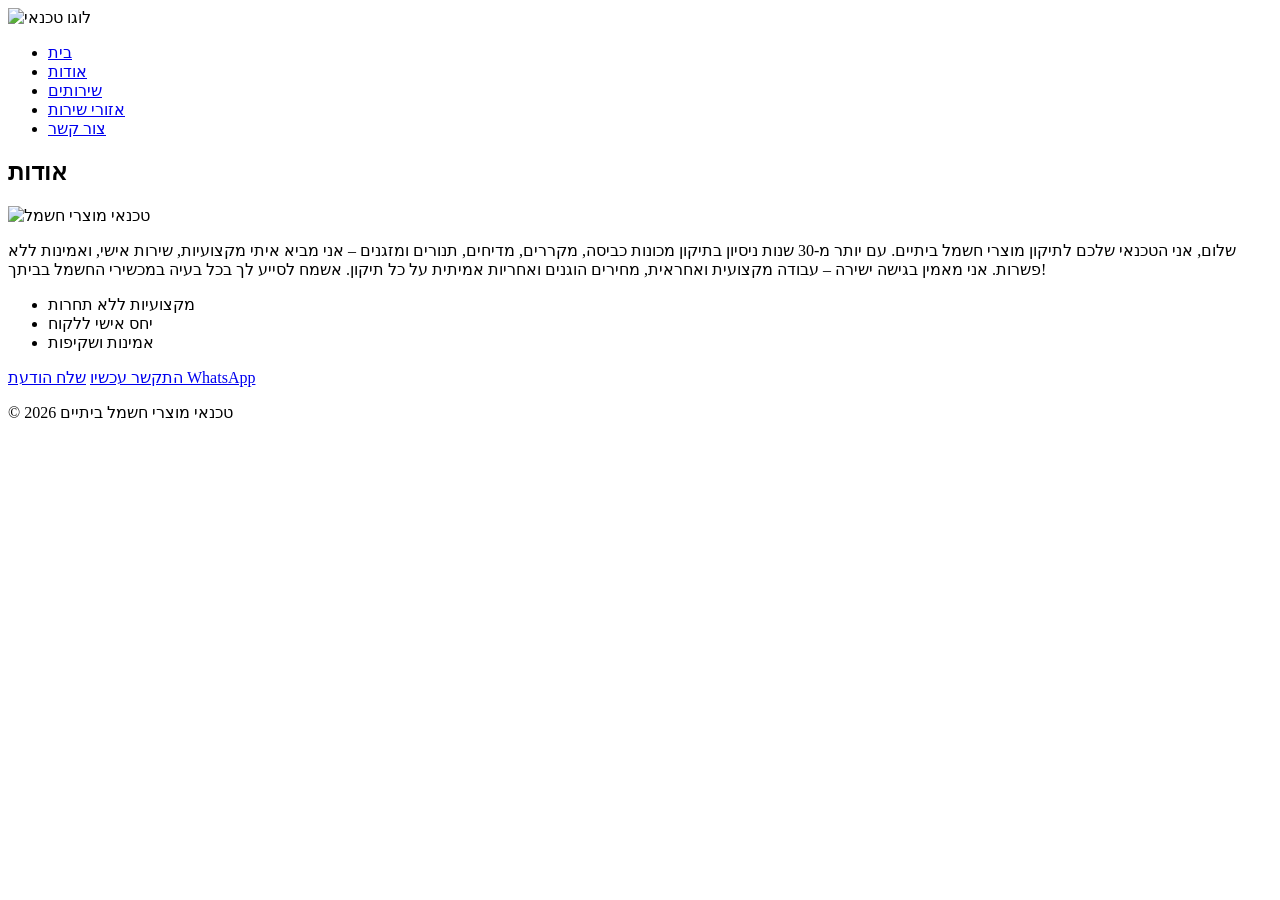
==== about.html @ 149efe43 "Create  about.html" ====
<!DOCTYPE html>
<html lang="he">
<head>
  <meta charset="UTF-8">
  <meta name="viewport" content="width=device-width, initial-scale=1">
  <title>אודות | טכנאי מוצרי חשמל עם ניסיון של 30 שנה</title>
  <link rel="stylesheet" href="css/styles.css">
</head>
<body>
  <header>
    <img src="img/logo.png" alt="לוגו טכנאי">
    <nav>
      <ul>
        <li><a href="index.html">בית</a></li>
        <li><a href="about.html" class="active">אודות</a></li>
        <li><a href="services.html">שירותים</a></li>
        <li><a href="areas.html">אזורי שירות</a></li>
        <li><a href="contact.html">צור קשר</a></li>
      </ul>
    </nav>
  </header>
  <main>
    <section class="about">
      <h1>אודות</h1>
      <img src="img/repair1.jpg" alt="טכנאי מוצרי חשמל">
      <p>שלום, אני הטכנאי שלכם לתיקון מוצרי חשמל ביתיים. עם יותר מ-30 שנות ניסיון בתיקון מכונות כביסה, מקררים, מדיחים, תנורים ומזגנים – אני מביא איתי מקצועיות, שירות אישי, ואמינות ללא פשרות. אני מאמין בגישה ישירה – עבודה מקצועית ואחראית, מחירים הוגנים ואחריות אמיתית על כל תיקון. אשמח לסייע לך בכל בעיה במכשירי החשמל בביתך!</p>
      <ul>
        <li>מקצועיות ללא תחרות</li>
        <li>יחס אישי ללקוח</li>
        <li>אמינות ושקיפות</li>
      </ul>
    </section>
  </main>
  <footer>
    <div class="quick-contact">
      <a href="tel:0503131231" class="phone-btn">התקשר עכשיו</a>
      <a href="https://wa.me/972503131231" class="whatsapp-btn">שלח הודעת WhatsApp</a>
    </div>
    <p>© 2026 טכנאי מוצרי חשמל ביתיים</p>
  </footer>
</body>
</html>
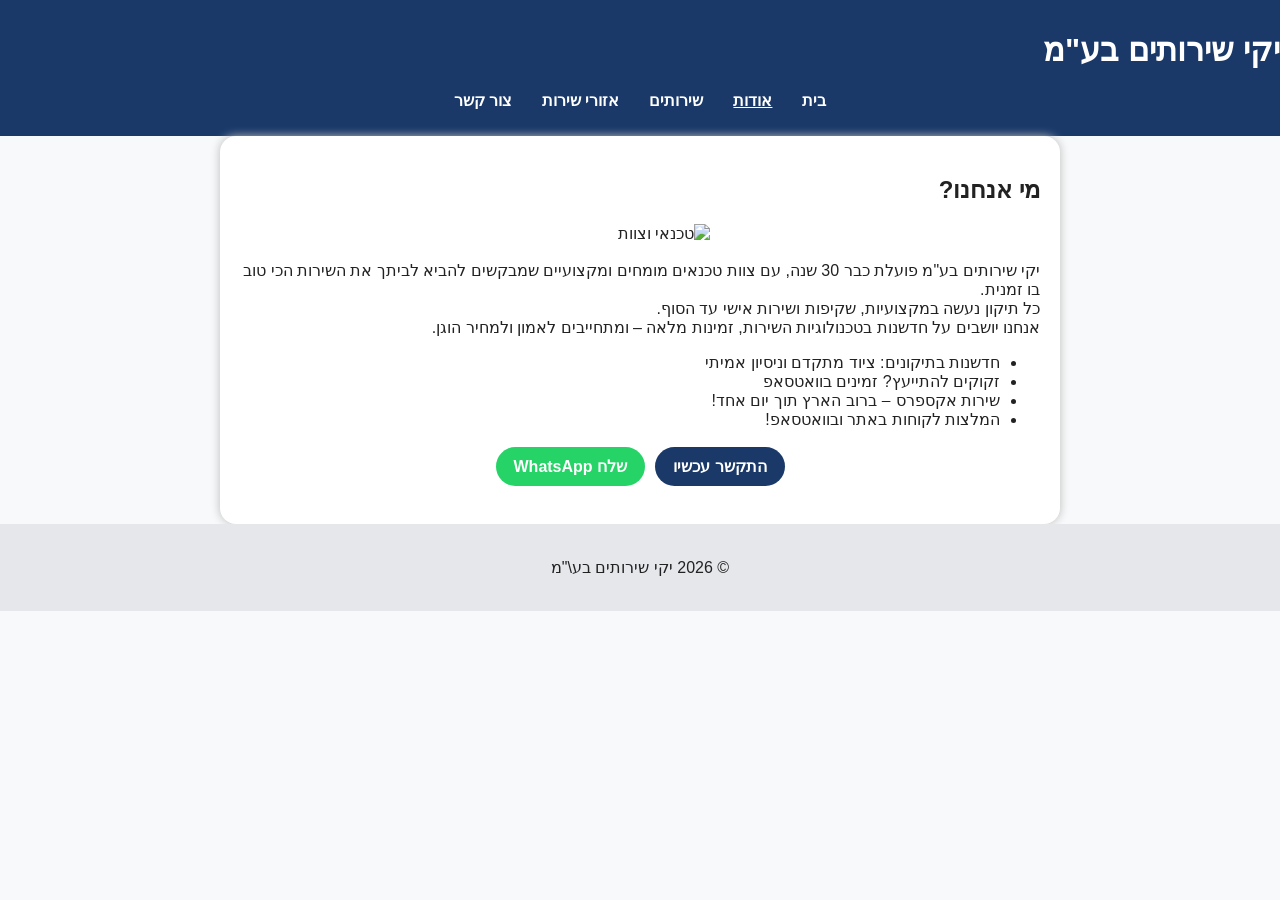
==== commit 72a2c66b: "Update company name and improve about section" ====
--- a/about.html
+++ b/about.html
@@ -3,12 +3,14 @@
 <head>
   <meta charset="UTF-8">
   <meta name="viewport" content="width=device-width, initial-scale=1">
-  <title>אודות | טכנאי מוצרי חשמל עם ניסיון של 30 שנה</title>
+  <title>אודות | יקי שירותים בע"מ</title>
   <link rel="stylesheet" href="css/styles.css">
+  <script defer src="js/background.js"></script>
 </head>
 <body>
+  <div class="animated-bg"></div>
   <header>
-    <img src="img/logo.png" alt="לוגו טכנאי">
+    <div class="logo-main"><h1>יקי שירותים בע"מ</h1></div>
     <nav>
       <ul>
         <li><a href="index.html">בית</a></li>
@@ -20,23 +22,28 @@
     </nav>
   </header>
   <main>
-    <section class="about">
-      <h1>אודות</h1>
-      <img src="img/repair1.jpg" alt="טכנאי מוצרי חשמל">
-      <p>שלום, אני הטכנאי שלכם לתיקון מוצרי חשמל ביתיים. עם יותר מ-30 שנות ניסיון בתיקון מכונות כביסה, מקררים, מדיחים, תנורים ומזגנים – אני מביא איתי מקצועיות, שירות אישי, ואמינות ללא פשרות. אני מאמין בגישה ישירה – עבודה מקצועית ואחראית, מחירים הוגנים ואחריות אמיתית על כל תיקון. אשמח לסייע לך בכל בעיה במכשירי החשמל בביתך!</p>
+    <section class="funky-section">
+      <h2>מי אנחנו?</h2>
+      <img src="img/team.svg" alt="טכנאי וצוות" style="width:140px;display:block;margin:18px auto;">
+      <p>
+        יקי שירותים בע"מ פועלת כבר 30 שנה, עם צוות טכנאים מומחים ומקצועיים שמבקשים להביא לביתך את השירות הכי טוב בו זמנית.<br>
+        כל תיקון נעשה במקצועיות, שקיפות ושירות אישי עד הסוף.<br>
+        אנחנו יושבים על חדשנות בטכנולוגיות השירות, זמינות מלאה – ומתחייבים לאמון ולמחיר הוגן.
+      </p>
       <ul>
-        <li>מקצועיות ללא תחרות</li>
-        <li>יחס אישי ללקוח</li>
-        <li>אמינות ושקיפות</li>
+        <li>חדשנות בתיקונים: ציוד מתקדם וניסיון אמיתי</li>
+        <li>זקוקים להתייעץ? זמינים בוואטסאפ</li>
+        <li>שירות אקספרס ‒ ברוב הארץ תוך יום אחד!</li>
+        <li>המלצות לקוחות באתר ובוואטסאפ!</li>
       </ul>
+      <div class="quick-contact">
+        <a href="tel:0503131231" class="phone-btn">התקשר עכשיו</a>
+        <a href="https://wa.me/972503131231" class="whatsapp-btn">שלח WhatsApp</a>
+      </div>
     </section>
   </main>
   <footer>
-    <div class="quick-contact">
-      <a href="tel:0503131231" class="phone-btn">התקשר עכשיו</a>
-      <a href="https://wa.me/972503131231" class="whatsapp-btn">שלח הודעת WhatsApp</a>
-    </div>
-    <p>© 2026 טכנאי מוצרי חשמל ביתיים</p>
+    <p>© 2026 יקי שירותים בע\"מ</p>
   </footer>
 </body>
 </html>
--- a/css/styles.css
+++ b/css/styles.css
@@ -0,0 +1,184 @@
+body {
+  direction: rtl;
+  font-family: 'Alef', Arial, sans-serif;
+  background: #f7f9fa;
+  color: #222;
+  margin: 0;
+  padding: 0;
+}
+header {
+  background: #1a3969;
+  color: #fff;
+  padding: 10px 0;
+}
+nav ul {
+  list-style: none;
+  display: flex;
+  justify-content: center;
+  padding: 0;
+}
+nav ul li {
+  margin: 0 15px;
+}
+nav ul li a {
+  color: #fff;
+  text-decoration: none;
+  font-weight: bold;
+}
+nav ul li a.active {
+  text-decoration: underline;
+}
+.logo {
+  display: block;
+  margin: 0 auto 10px auto;
+  width: 80px;
+}
+main {
+  max-width: 800px;
+  margin: auto;
+  padding: 20px;
+  background: #fff;
+  border-radius: 16px;
+  box-shadow: 0 0 10px #bbb;
+}
+.hero {
+  text-align: center;
+  background: #deecf8;
+  padding: 40px 20px;
+  border-radius: 16px;
+  margin-bottom: 20px;
+}
+.cta-btn {
+  display: inline-block;
+  background: #2963b2;
+  color: #fff;
+  padding: 15px 30px;
+  margin: 15px 0 0 0;
+  border-radius: 25px;
+  text-decoration: none;
+  font-size: 1.2em;
+  font-weight: bold;
+}
+.phone-home-btn {
+  background: #1a3969;
+  margin-right: 8px;
+  margin-left: 8px;
+}
+.service-icons {
+  display: flex;
+  justify-content: space-between;
+  flex-wrap: wrap;
+  gap: 15px;
+  margin: 20px 0;
+}
+.service-icons > div {
+  text-align: center;
+}
+.service-icons img {
+  width: 60px;
+  height: 60px;
+}
+.advantages ul {
+  background: #e2e6eb;
+  border-radius: 8px;
+  padding: 15px 20px;
+  margin: 10px 0;
+  list-style: none;
+}
+.advantages li {
+  font-weight: bold;
+  margin-bottom: 10px;
+}
+.recommendations .reviews blockquote {
+  background: #f2f4f8;
+  border-right: 4px solid #2963b2;
+  padding: 15px 25px;
+  margin: 15px 0;
+  border-radius: 8px;
+  font-style: italic;
+}
+.recommendations footer {
+  font-size: .9em;
+  color: #888;
+}
+.services-details article {
+  background: #f2f6ff;
+  border-radius: 10px;
+  padding: 20px;
+  margin-bottom: 18px;
+  display: flex;
+  align-items: center;
+  gap: 16px;
+}
+.services-details img {
+  width: 48px;
+  height: 48px;
+}
+.areas img {
+  width: 100%;
+  max-width: 400px;
+  border-radius: 14px;
+  margin: 15px 0;
+}
+.contact form {
+  display: flex;
+  flex-direction: column;
+  gap: 12px;
+  background: #eef4fa;
+  padding: 30px;
+  border-radius: 12px;
+}
+.contact label {
+  font-weight: bold;
+}
+.contact input, .contact textarea {
+  border: 1px solid #cfd6e3;
+  padding: 8px;
+  border-radius: 6px;
+  font-size: 1em;
+}
+.contact button {
+  background: #2963b2;
+  color: #fff;
+  border: none;
+  padding: 13px;
+  border-radius: 24px;
+  font-size: 1.2em;
+  cursor: pointer;
+}
+.quick-contact {
+  display: flex;
+  gap: 10px;
+  justify-content: center;
+  margin: 18px 0;
+}
+.phone-btn, .whatsapp-btn {
+  background: #1a3969;
+  color: #fff;
+  padding: 10px 18px;
+  border-radius: 20px;
+  text-decoration: none;
+  font-weight: bold;
+  transition: background .2s;
+}
+.whatsapp-btn {
+  background: #25D366;
+}
+.phone-btn:hover {
+  background: #204b7d;
+}
+.whatsapp-btn:hover {
+  background: #22ba58;
+}
+footer {
+  text-align: center;
+  background: #e5e7eb;
+  color: #222;
+  padding: 18px 0;
+}
+@media (max-width: 700px) {
+  main {padding: 7px;}
+  .hero {padding: 18px;}
+  .service-icons {flex-direction: column;}
+  .services-details article {flex-direction: column;}
+}
